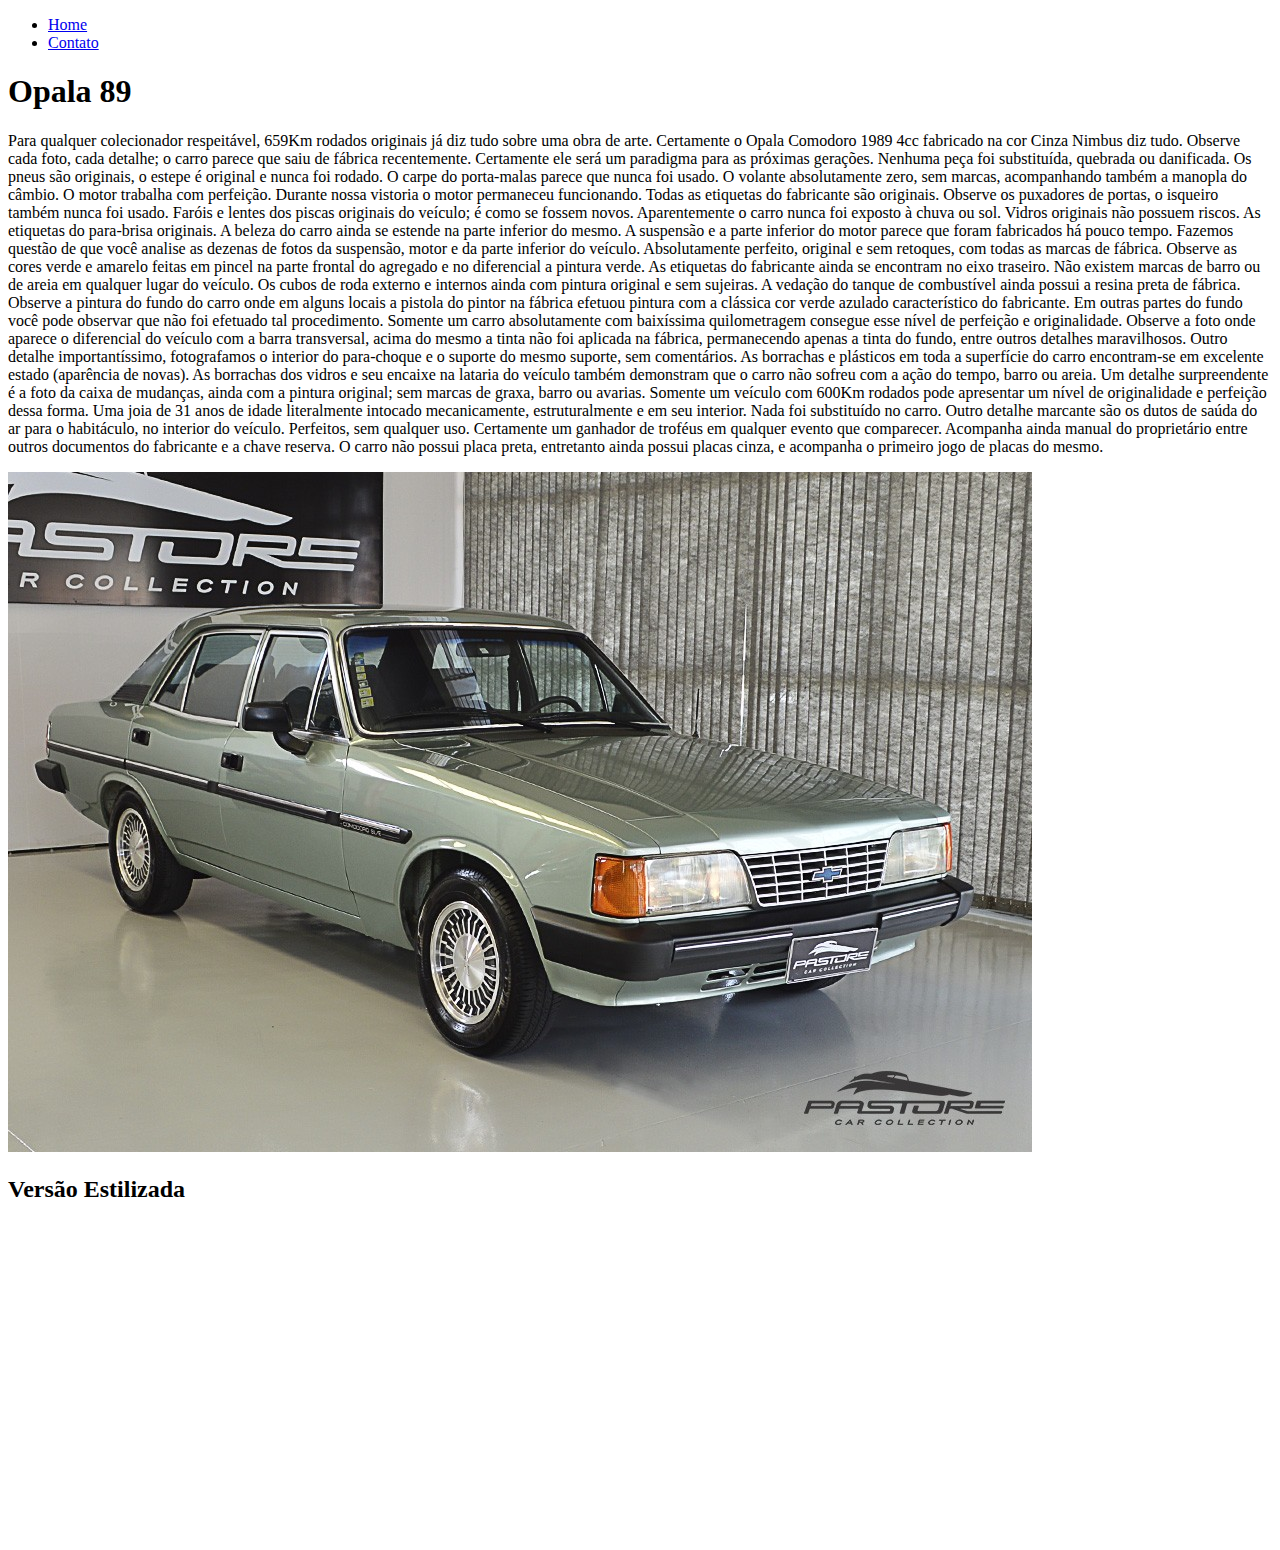
==== index.html @ e59a5c84 "Pagina teste HTML" ====
<!DOCTYPE html>
<html lang="pt-br">
<head>
    <meta charset="UTF-8">
    <meta name="viewport" content="width=device-width, initial-scale=1.0">
    <title>Old Car</title> 
</head>
<body>
    
    <ul>
        <li>
            <a href="index.html">Home</a>
        </li>
        <li><a href="contato.html">Contato</a></li>
    </ul>
    
    <h1>Opala 89</h1>

    <p>Para qualquer colecionador respeitável, 659Km rodados originais já diz tudo sobre uma obra de arte. Certamente o Opala Comodoro 1989 4cc fabricado na cor Cinza Nimbus diz tudo. Observe cada foto, cada detalhe; o carro parece que saiu de fábrica recentemente. Certamente ele será um paradigma para as próximas gerações. Nenhuma peça foi substituída, quebrada ou danificada. Os pneus são originais, o estepe é original e nunca foi rodado. O carpe do porta-malas parece que nunca foi usado. O volante absolutamente zero, sem marcas, acompanhando também a manopla do câmbio. O motor trabalha com perfeição. Durante nossa vistoria o motor permaneceu funcionando. Todas as etiquetas do fabricante são originais. Observe os puxadores de portas, o isqueiro também nunca foi usado. Faróis e lentes dos piscas originais do veículo; é como se fossem novos. Aparentemente o carro nunca foi exposto à chuva ou sol. Vidros originais não possuem riscos. As etiquetas do para-brisa originais. A beleza do carro ainda se estende na parte inferior do mesmo. A suspensão e a parte inferior do motor parece que foram fabricados há pouco tempo. Fazemos questão de que você analise as dezenas de fotos da suspensão, motor e da parte inferior do veículo. Absolutamente perfeito, original e sem retoques, com todas as marcas de fábrica. Observe as cores verde e amarelo feitas em pincel na parte frontal do agregado e no diferencial a pintura verde. As etiquetas do fabricante ainda se encontram no eixo traseiro. Não existem marcas de barro ou de areia em qualquer lugar do veículo. Os cubos de roda externo e internos ainda com pintura original e sem sujeiras. A vedação do tanque de combustível ainda possui a resina preta de fábrica. Observe a pintura do fundo do carro onde em alguns locais a pistola do pintor na fábrica efetuou pintura com a clássica cor verde azulado característico do fabricante. Em outras partes do fundo você pode observar que não foi efetuado tal procedimento. Somente um carro absolutamente com baixíssima quilometragem consegue esse nível de perfeição e originalidade. Observe a foto onde aparece o diferencial do veículo com a barra transversal, acima do mesmo a tinta não foi aplicada na fábrica, permanecendo apenas a tinta do fundo, entre outros detalhes maravilhosos. Outro detalhe importantíssimo, fotografamos o interior do para-choque e o suporte do mesmo suporte, sem comentários. As borrachas e plásticos em toda a superfície do carro encontram-se em excelente estado (aparência de novas). As borrachas dos vidros e seu encaixe na lataria do veículo também demonstram que o carro não sofreu com a ação do tempo, barro ou areia. Um detalhe surpreendente é a foto da caixa de mudanças, ainda com a pintura original; sem marcas de graxa, barro ou avarias. Somente um veículo com 600Km rodados pode apresentar um nível de originalidade e perfeição dessa forma. Uma joia de 31 anos de idade literalmente intocado mecanicamente, estruturalmente e em seu interior. Nada foi substituído no carro. Outro detalhe marcante são os dutos de saúda do ar para o habitáculo, no interior do veículo. Perfeitos, sem qualquer uso. Certamente um ganhador de troféus em qualquer evento que comparecer. Acompanha ainda manual do proprietário entre outros documentos do fabricante e a chave reserva. O carro não possui placa preta, entretanto ainda possui placas cinza, e acompanha o primeiro jogo de placas do mesmo.</p>

    <img src="assests/img/Chevrolet-Opala-Comodoro-SL-E-4.1-S-1990-Motor-Tudo-9.jpeg" alt="Foto opala">

    <h2>Versão Estilizada</h2>

    <iframe width="560" 
    height="315"
     src="https://www.youtube.com/embed/eYUBsCqk3bQ" frameborder="0" allow="accelerometer; autoplay; encrypted-media; gyroscope; picture-in-picture" allowfullscreen></iframe>

</body>
</html>
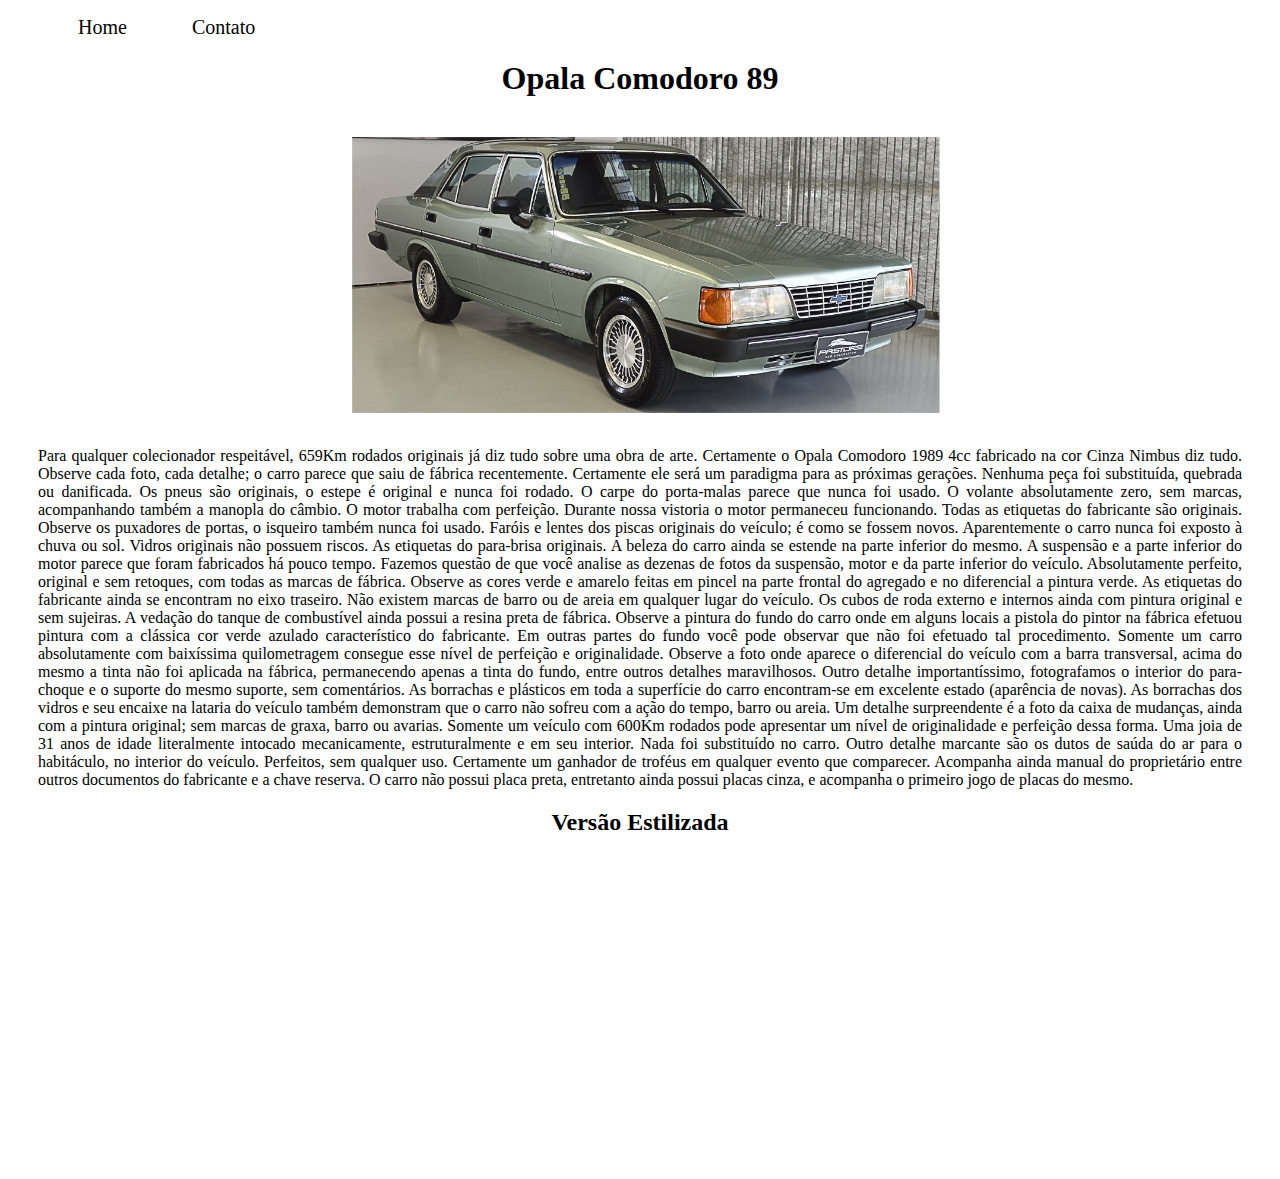
==== commit 409753d6: "Implementando estilização com CSS puro" ====
--- a/index.html
+++ b/index.html
@@ -3,28 +3,41 @@
 <head>
     <meta charset="UTF-8">
     <meta name="viewport" content="width=device-width, initial-scale=1.0">
-    <title>Old Car</title> 
+    <title >Old Car</title> 
+    <link rel="stylesheet" href="assests/css/style.css">
+    
 </head>
 <body>
     
-    <ul>
+    
+    <ul id="menu">
         <li>
             <a href="index.html">Home</a>
         </li>
         <li><a href="contato.html">Contato</a></li>
     </ul>
+   
     
-    <h1>Opala 89</h1>
+    <h1 class="center" >Opala Comodoro 89</h1>
+    <div class="container">
+    
+    <img src="assests/img/Chevrolet-Opala-Comodoro-SL-E-4.1-S-1990-Motor-Tudo-9.jpeg" alt="Foto opala">
+    </div>
+   
 
-    <p>Para qualquer colecionador respeitável, 659Km rodados originais já diz tudo sobre uma obra de arte. Certamente o Opala Comodoro 1989 4cc fabricado na cor Cinza Nimbus diz tudo. Observe cada foto, cada detalhe; o carro parece que saiu de fábrica recentemente. Certamente ele será um paradigma para as próximas gerações. Nenhuma peça foi substituída, quebrada ou danificada. Os pneus são originais, o estepe é original e nunca foi rodado. O carpe do porta-malas parece que nunca foi usado. O volante absolutamente zero, sem marcas, acompanhando também a manopla do câmbio. O motor trabalha com perfeição. Durante nossa vistoria o motor permaneceu funcionando. Todas as etiquetas do fabricante são originais. Observe os puxadores de portas, o isqueiro também nunca foi usado. Faróis e lentes dos piscas originais do veículo; é como se fossem novos. Aparentemente o carro nunca foi exposto à chuva ou sol. Vidros originais não possuem riscos. As etiquetas do para-brisa originais. A beleza do carro ainda se estende na parte inferior do mesmo. A suspensão e a parte inferior do motor parece que foram fabricados há pouco tempo. Fazemos questão de que você analise as dezenas de fotos da suspensão, motor e da parte inferior do veículo. Absolutamente perfeito, original e sem retoques, com todas as marcas de fábrica. Observe as cores verde e amarelo feitas em pincel na parte frontal do agregado e no diferencial a pintura verde. As etiquetas do fabricante ainda se encontram no eixo traseiro. Não existem marcas de barro ou de areia em qualquer lugar do veículo. Os cubos de roda externo e internos ainda com pintura original e sem sujeiras. A vedação do tanque de combustível ainda possui a resina preta de fábrica. Observe a pintura do fundo do carro onde em alguns locais a pistola do pintor na fábrica efetuou pintura com a clássica cor verde azulado característico do fabricante. Em outras partes do fundo você pode observar que não foi efetuado tal procedimento. Somente um carro absolutamente com baixíssima quilometragem consegue esse nível de perfeição e originalidade. Observe a foto onde aparece o diferencial do veículo com a barra transversal, acima do mesmo a tinta não foi aplicada na fábrica, permanecendo apenas a tinta do fundo, entre outros detalhes maravilhosos. Outro detalhe importantíssimo, fotografamos o interior do para-choque e o suporte do mesmo suporte, sem comentários. As borrachas e plásticos em toda a superfície do carro encontram-se em excelente estado (aparência de novas). As borrachas dos vidros e seu encaixe na lataria do veículo também demonstram que o carro não sofreu com a ação do tempo, barro ou areia. Um detalhe surpreendente é a foto da caixa de mudanças, ainda com a pintura original; sem marcas de graxa, barro ou avarias. Somente um veículo com 600Km rodados pode apresentar um nível de originalidade e perfeição dessa forma. Uma joia de 31 anos de idade literalmente intocado mecanicamente, estruturalmente e em seu interior. Nada foi substituído no carro. Outro detalhe marcante são os dutos de saúda do ar para o habitáculo, no interior do veículo. Perfeitos, sem qualquer uso. Certamente um ganhador de troféus em qualquer evento que comparecer. Acompanha ainda manual do proprietário entre outros documentos do fabricante e a chave reserva. O carro não possui placa preta, entretanto ainda possui placas cinza, e acompanha o primeiro jogo de placas do mesmo.</p>
+    <div class="p-30">
+    <p class="justify ">Para qualquer colecionador respeitável, 659Km rodados originais já diz tudo sobre uma obra de arte. Certamente o Opala Comodoro 1989 4cc fabricado na cor Cinza Nimbus diz tudo. Observe cada foto, cada detalhe; o carro parece que saiu de fábrica recentemente. Certamente ele será um paradigma para as próximas gerações. Nenhuma peça foi substituída, quebrada ou danificada. Os pneus são originais, o estepe é original e nunca foi rodado. O carpe do porta-malas parece que nunca foi usado. O volante absolutamente zero, sem marcas, acompanhando também a manopla do câmbio. O motor trabalha com perfeição. Durante nossa vistoria o motor permaneceu funcionando. Todas as etiquetas do fabricante são originais. Observe os puxadores de portas, o isqueiro também nunca foi usado. Faróis e lentes dos piscas originais do veículo; é como se fossem novos. Aparentemente o carro nunca foi exposto à chuva ou sol. Vidros originais não possuem riscos. As etiquetas do para-brisa originais. A beleza do carro ainda se estende na parte inferior do mesmo. A suspensão e a parte inferior do motor parece que foram fabricados há pouco tempo. Fazemos questão de que você analise as dezenas de fotos da suspensão, motor e da parte inferior do veículo. Absolutamente perfeito, original e sem retoques, com todas as marcas de fábrica. Observe as cores verde e amarelo feitas em pincel na parte frontal do agregado e no diferencial a pintura verde. As etiquetas do fabricante ainda se encontram no eixo traseiro. Não existem marcas de barro ou de areia em qualquer lugar do veículo. Os cubos de roda externo e internos ainda com pintura original e sem sujeiras. A vedação do tanque de combustível ainda possui a resina preta de fábrica. Observe a pintura do fundo do carro onde em alguns locais a pistola do pintor na fábrica efetuou pintura com a clássica cor verde azulado característico do fabricante. Em outras partes do fundo você pode observar que não foi efetuado tal procedimento. Somente um carro absolutamente com baixíssima quilometragem consegue esse nível de perfeição e originalidade. Observe a foto onde aparece o diferencial do veículo com a barra transversal, acima do mesmo a tinta não foi aplicada na fábrica, permanecendo apenas a tinta do fundo, entre outros detalhes maravilhosos. Outro detalhe importantíssimo, fotografamos o interior do para-choque e o suporte do mesmo suporte, sem comentários. As borrachas e plásticos em toda a superfície do carro encontram-se em excelente estado (aparência de novas). As borrachas dos vidros e seu encaixe na lataria do veículo também demonstram que o carro não sofreu com a ação do tempo, barro ou areia. Um detalhe surpreendente é a foto da caixa de mudanças, ainda com a pintura original; sem marcas de graxa, barro ou avarias. Somente um veículo com 600Km rodados pode apresentar um nível de originalidade e perfeição dessa forma. Uma joia de 31 anos de idade literalmente intocado mecanicamente, estruturalmente e em seu interior. Nada foi substituído no carro. Outro detalhe marcante são os dutos de saúda do ar para o habitáculo, no interior do veículo. Perfeitos, sem qualquer uso. Certamente um ganhador de troféus em qualquer evento que comparecer. Acompanha ainda manual do proprietário entre outros documentos do fabricante e a chave reserva. O carro não possui placa preta, entretanto ainda possui placas cinza, e acompanha o primeiro jogo de placas do mesmo.</p>  
+       </div>
 
-    <img src="assests/img/Chevrolet-Opala-Comodoro-SL-E-4.1-S-1990-Motor-Tudo-9.jpeg" alt="Foto opala">
+       
+    <h2 class="center">Versão Estilizada</h2>
 
-    <h2>Versão Estilizada</h2>
-
-    <iframe width="560" 
+    <div class="container">
+    <iframe 
+    width="560" 
     height="315"
      src="https://www.youtube.com/embed/eYUBsCqk3bQ" frameborder="0" allow="accelerometer; autoplay; encrypted-media; gyroscope; picture-in-picture" allowfullscreen></iframe>
+    </div>
 
 </body>
 </html>--- a/assests/css/style.css
+++ b/assests/css/style.css
@@ -0,0 +1,42 @@
+/*Estilos Pagina index.html*/
+
+.center{
+    text-align: center;
+}
+.justify{
+    text-align: justify;
+}
+
+.container {
+    display: flex;
+    justify-content: center;
+    
+}
+#menu li {
+    display: inline;
+    padding: 30px;
+    font-size: 20px;
+    
+}
+
+#menu li a {
+    text-decoration: none;
+    color: black;
+ }
+ #menu li a:hover {
+
+    color: chocolate;
+ }
+
+ .p-30 {
+   margin: 8px 30px 8px 30px;
+ }
+ 
+/*Estilos Pagina contato.html*/
+.contain{
+    display: flex;
+    justify-content: center;
+    padding: 20px;
+    
+
+}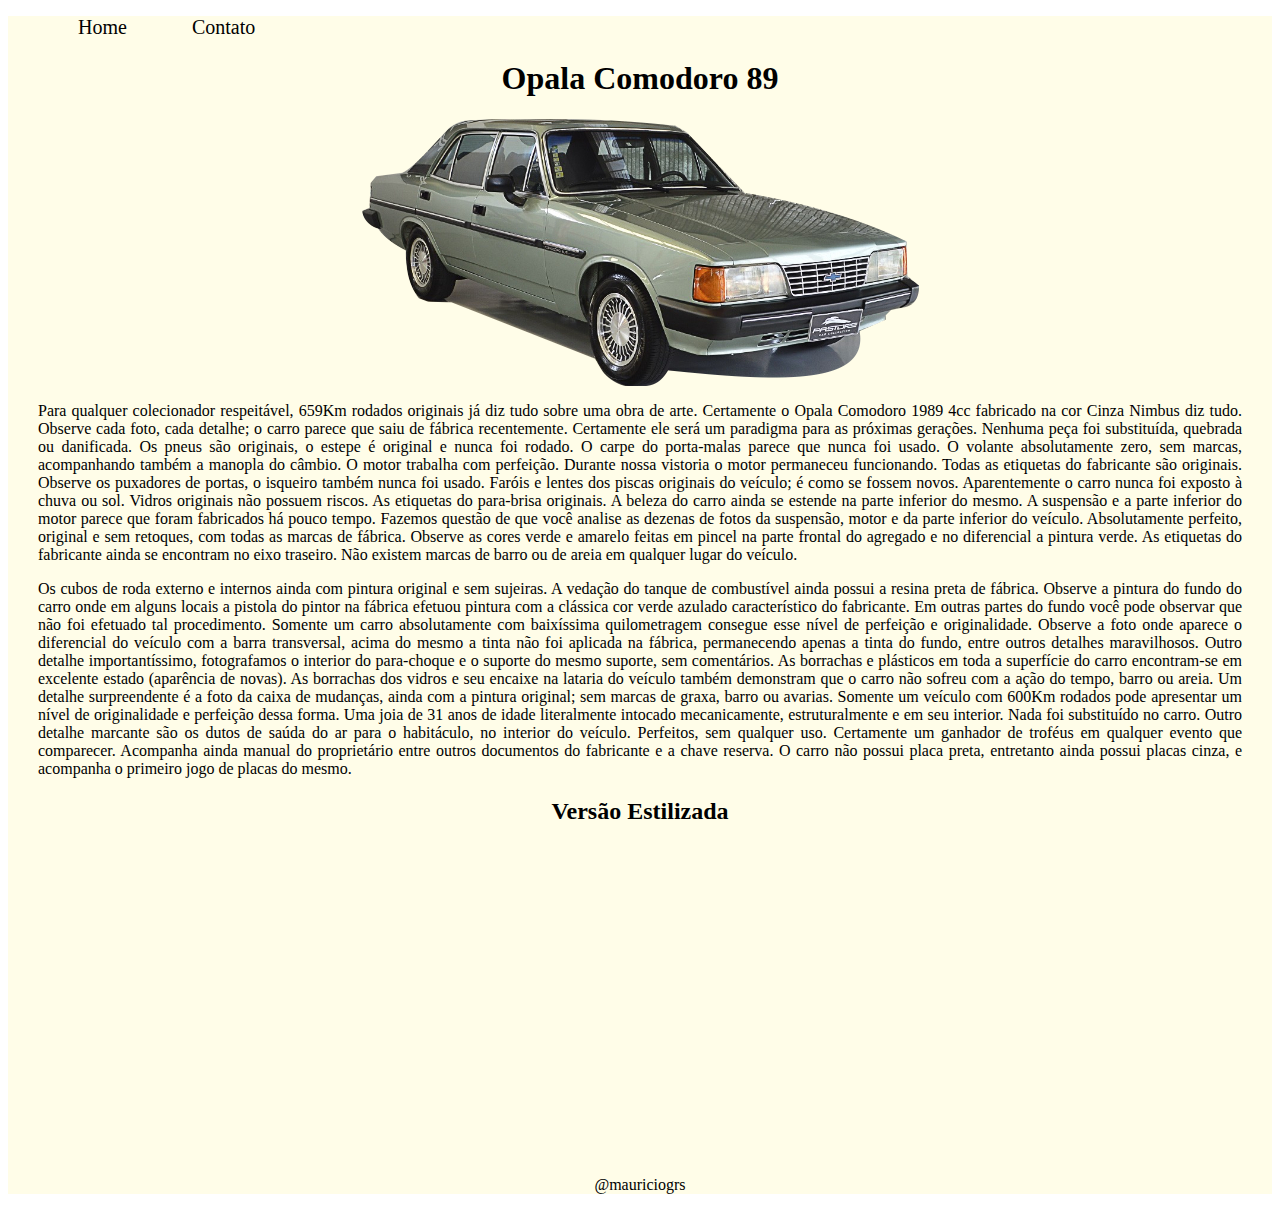
==== commit a6114073: "Incluido BackGround color" ====
--- a/index.html
+++ b/index.html
@@ -8,7 +8,7 @@
     
 </head>
 <body>
-    
+    <div class="bg">
     
     <ul id="menu">
         <li>
@@ -21,12 +21,14 @@
     <h1 class="center" >Opala Comodoro 89</h1>
     <div class="container">
     
-    <img src="assests/img/Chevrolet-Opala-Comodoro-SL-E-4.1-S-1990-Motor-Tudo-9.jpeg" alt="Foto opala">
+    <img src="assests/img/Chevrolet-Opala-Comodoro-SL-E-4.1-S-1990-Motor-Tudo-9_1.png" alt="Foto opala">
     </div>
    
 
     <div class="p-30">
-    <p class="justify ">Para qualquer colecionador respeitável, 659Km rodados originais já diz tudo sobre uma obra de arte. Certamente o Opala Comodoro 1989 4cc fabricado na cor Cinza Nimbus diz tudo. Observe cada foto, cada detalhe; o carro parece que saiu de fábrica recentemente. Certamente ele será um paradigma para as próximas gerações. Nenhuma peça foi substituída, quebrada ou danificada. Os pneus são originais, o estepe é original e nunca foi rodado. O carpe do porta-malas parece que nunca foi usado. O volante absolutamente zero, sem marcas, acompanhando também a manopla do câmbio. O motor trabalha com perfeição. Durante nossa vistoria o motor permaneceu funcionando. Todas as etiquetas do fabricante são originais. Observe os puxadores de portas, o isqueiro também nunca foi usado. Faróis e lentes dos piscas originais do veículo; é como se fossem novos. Aparentemente o carro nunca foi exposto à chuva ou sol. Vidros originais não possuem riscos. As etiquetas do para-brisa originais. A beleza do carro ainda se estende na parte inferior do mesmo. A suspensão e a parte inferior do motor parece que foram fabricados há pouco tempo. Fazemos questão de que você analise as dezenas de fotos da suspensão, motor e da parte inferior do veículo. Absolutamente perfeito, original e sem retoques, com todas as marcas de fábrica. Observe as cores verde e amarelo feitas em pincel na parte frontal do agregado e no diferencial a pintura verde. As etiquetas do fabricante ainda se encontram no eixo traseiro. Não existem marcas de barro ou de areia em qualquer lugar do veículo. Os cubos de roda externo e internos ainda com pintura original e sem sujeiras. A vedação do tanque de combustível ainda possui a resina preta de fábrica. Observe a pintura do fundo do carro onde em alguns locais a pistola do pintor na fábrica efetuou pintura com a clássica cor verde azulado característico do fabricante. Em outras partes do fundo você pode observar que não foi efetuado tal procedimento. Somente um carro absolutamente com baixíssima quilometragem consegue esse nível de perfeição e originalidade. Observe a foto onde aparece o diferencial do veículo com a barra transversal, acima do mesmo a tinta não foi aplicada na fábrica, permanecendo apenas a tinta do fundo, entre outros detalhes maravilhosos. Outro detalhe importantíssimo, fotografamos o interior do para-choque e o suporte do mesmo suporte, sem comentários. As borrachas e plásticos em toda a superfície do carro encontram-se em excelente estado (aparência de novas). As borrachas dos vidros e seu encaixe na lataria do veículo também demonstram que o carro não sofreu com a ação do tempo, barro ou areia. Um detalhe surpreendente é a foto da caixa de mudanças, ainda com a pintura original; sem marcas de graxa, barro ou avarias. Somente um veículo com 600Km rodados pode apresentar um nível de originalidade e perfeição dessa forma. Uma joia de 31 anos de idade literalmente intocado mecanicamente, estruturalmente e em seu interior. Nada foi substituído no carro. Outro detalhe marcante são os dutos de saúda do ar para o habitáculo, no interior do veículo. Perfeitos, sem qualquer uso. Certamente um ganhador de troféus em qualquer evento que comparecer. Acompanha ainda manual do proprietário entre outros documentos do fabricante e a chave reserva. O carro não possui placa preta, entretanto ainda possui placas cinza, e acompanha o primeiro jogo de placas do mesmo.</p>  
+    <p class="justify ">Para qualquer colecionador respeitável, 659Km rodados originais já diz tudo sobre uma obra de arte. Certamente o Opala Comodoro 1989 4cc fabricado na cor Cinza Nimbus diz tudo. Observe cada foto, cada detalhe; o carro parece que saiu de fábrica recentemente. Certamente ele será um paradigma para as próximas gerações. Nenhuma peça foi substituída, quebrada ou danificada. Os pneus são originais, o estepe é original e nunca foi rodado. O carpe do porta-malas parece que nunca foi usado. O volante absolutamente zero, sem marcas, acompanhando também a manopla do câmbio. O motor trabalha com perfeição. Durante nossa vistoria o motor permaneceu funcionando. Todas as etiquetas do fabricante são originais. Observe os puxadores de portas, o isqueiro também nunca foi usado. Faróis e lentes dos piscas originais do veículo; é como se fossem novos. Aparentemente o carro nunca foi exposto à chuva ou sol. Vidros originais não possuem riscos. As etiquetas do para-brisa originais. A beleza do carro ainda se estende na parte inferior do mesmo. A suspensão e a parte inferior do motor parece que foram fabricados há pouco tempo. Fazemos questão de que você analise as dezenas de fotos da suspensão, motor e da parte inferior do veículo. Absolutamente perfeito, original e sem retoques, com todas as marcas de fábrica. Observe as cores verde e amarelo feitas em pincel na parte frontal do agregado e no diferencial a pintura verde. As etiquetas do fabricante ainda se encontram no eixo traseiro. Não existem marcas de barro ou de areia em qualquer lugar do veículo. </p>
+        
+    <p class="justify">Os cubos de roda externo e internos ainda com pintura original e sem sujeiras. A vedação do tanque de combustível ainda possui a resina preta de fábrica. Observe a pintura do fundo do carro onde em alguns locais a pistola do pintor na fábrica efetuou pintura com a clássica cor verde azulado característico do fabricante. Em outras partes do fundo você pode observar que não foi efetuado tal procedimento. Somente um carro absolutamente com baixíssima quilometragem consegue esse nível de perfeição e originalidade. Observe a foto onde aparece o diferencial do veículo com a barra transversal, acima do mesmo a tinta não foi aplicada na fábrica, permanecendo apenas a tinta do fundo, entre outros detalhes maravilhosos. Outro detalhe importantíssimo, fotografamos o interior do para-choque e o suporte do mesmo suporte, sem comentários. As borrachas e plásticos em toda a superfície do carro encontram-se em excelente estado (aparência de novas). As borrachas dos vidros e seu encaixe na lataria do veículo também demonstram que o carro não sofreu com a ação do tempo, barro ou areia. Um detalhe surpreendente é a foto da caixa de mudanças, ainda com a pintura original; sem marcas de graxa, barro ou avarias. Somente um veículo com 600Km rodados pode apresentar um nível de originalidade e perfeição dessa forma. Uma joia de 31 anos de idade literalmente intocado mecanicamente, estruturalmente e em seu interior. Nada foi substituído no carro. Outro detalhe marcante são os dutos de saúda do ar para o habitáculo, no interior do veículo. Perfeitos, sem qualquer uso. Certamente um ganhador de troféus em qualquer evento que comparecer. Acompanha ainda manual do proprietário entre outros documentos do fabricante e a chave reserva. O carro não possui placa preta, entretanto ainda possui placas cinza, e acompanha o primeiro jogo de placas do mesmo.</p>  
        </div>
 
        
@@ -37,7 +39,8 @@
     width="560" 
     height="315"
      src="https://www.youtube.com/embed/eYUBsCqk3bQ" frameborder="0" allow="accelerometer; autoplay; encrypted-media; gyroscope; picture-in-picture" allowfullscreen></iframe>
-    </div>
-
+        </div>
+    <p class="center">@mauriciogrs</p>
+        </div>
 </body>
 </html>--- a/assests/css/style.css
+++ b/assests/css/style.css
@@ -29,6 +29,7 @@
  }
 
  .p-30 {
+    
    margin: 8px 30px 8px 30px;
  }
  
@@ -37,6 +38,8 @@
     display: flex;
     justify-content: center;
     padding: 20px;
-    
+ }
 
-}+ .bg{
+    background-color:rgba(255, 251, 197, 0.404);
+ }
